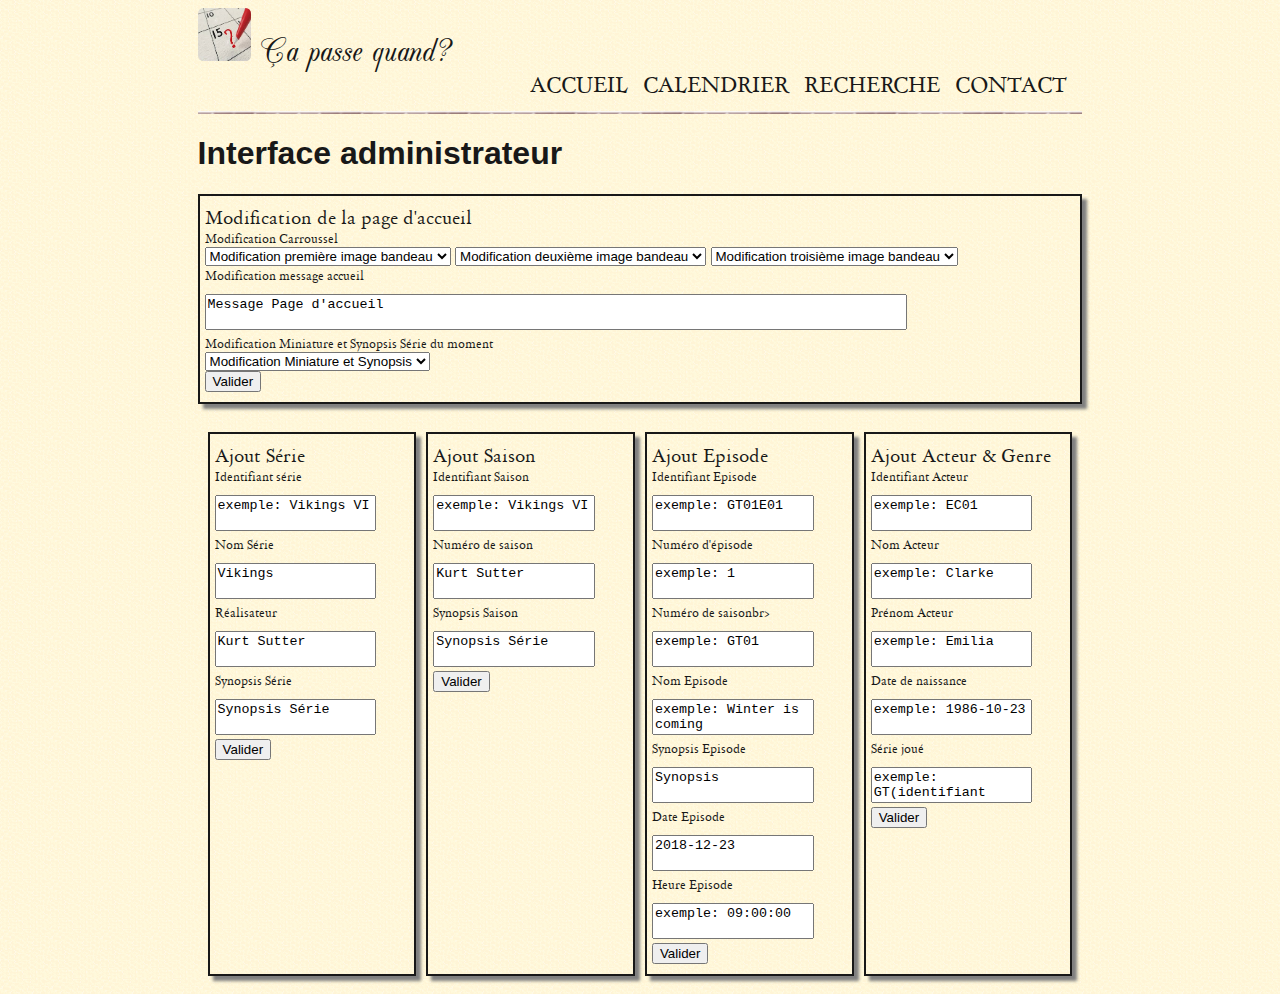
==== CaPasseQuand/admin.html @ e4734a2f "Ajout page admin ; connexion a faire , code php, et css a revoir" ====
<!DOCTYPE html>
<html>
    <head>
        <meta charset="utf-8" />
        <link rel="stylesheet" href="style_admin.css" />
        <title>Ça passe quand</title>
    </head>
    
    <body>
        <div id="bloc_page">
            <header>
                <div id="titre_principal">
                    <div id="logo">
                        <img src="images/logo.jpg" alt="Logo" />
                        <h1>Ça passe quand?</h1>    
                    </div>
                    <h2></h2>
                </div>
                
                <nav>
                    <ul>
                        <li><a href="#">Accueil</a></li>
                        <li><a href="calendrier.html">Calendrier</a></li>
                        <li><a href="#">Recherche</a></li>
                        <li><a href="#">Contact</a></li>
                    </ul>
                </nav>
            </header>
			
			<div id="">
                
            <h1>Interface administrateur</h1>
						
			<div class="modifPageAccueil">
				<titreGroupe>Modification de la page d'accueil<br></titreGroupe>
				
				<titreEntete>Modification Carroussel</titreEntete>	
				<form action="">
					<select name="bandeau1">
						<option value="" disabled selected="selected">Modification première image bandeau</option>
					
					</select>
					
					<select name="bandeau2">
						<option value="" disabled selected="selected">Modification deuxième image bandeau</option>
					
					</select>
					
					<select name="bandeau3">
						<option value="" disabled selected="selected">Modification troisième image bandeau</option>
					
					</select>
				
				<br>
				
				<titreEntete>Modification message accueil<br></titreEntete>
					<textarea name="descriptAccueil" class="textArea">Message Page d'accueil</textarea>
				<br>
				
				<titreEntete>Modification Miniature et Synopsis Série du moment<br></titreEntete>	
					<select name="miniature">
						<option value="" disabled selected="selected">Modification Miniature et Synopsis</option>
					</select>
				<br>	
				
				<input type="submit" value="Valider">	
				</form>
				
				
            </div>
			
			<br>
			<div id="AjoutElement">
			<div class="ajoutSerie elementTableau" >
				<titreGroupe>Ajout Série<br></titreGroupe>
				
				<form action="">
					<titreEntete>Identifiant série<br></titreEntete>
					<textarea name="AjoutIdSerie" class="textArea">exemple: Vikings VI</textarea>
					<br>
					
					<titreEntete>Nom Série<br></titreEntete>
					<textarea name="AjoutNomSerie" class="textArea">Vikings</textarea>
					<br>
					
					<titreEntete>Réalisateur<br></titreEntete>
					<textarea name="AjoutRealisateur" class="textArea">Kurt Sutter</textarea>
					<br>
					
					<titreEntete>Synopsis Série<br></titreEntete>
					<textarea name="AjoutSynopsisSerie" class="textArea">Synopsis Série</textarea>
					<br>
					
					
					<input type="submit" value="Valider">	
				</form>
			</div>
			
			
			<div class="ajoutSaison elementTableau">
				<titreGroupe>Ajout Saison<br></titreGroupe>
				
				<form action="">
					<titreEntete>Identifiant Saison<br></titreEntete>
					<textarea name="AjoutIdSerie" class="textArea">exemple: Vikings VI</textarea>
					<br>				
				
					<titreEntete>Numéro de saison<br></titreEntete>
					<textarea name="AjoutNumeroSaison" class="textArea">Kurt Sutter</textarea>
					<br>
					
					<titreEntete>Synopsis Saison<br></titreEntete>
					<textarea name="AjoutSynopsisSaison" class="textArea">Synopsis Série</textarea>
					<br>
					
					
					<input type="submit" value="Valider">	
				</form>
			</div>
			
			<div class="ajoutEpisode elementTableau">
				<titreGroupe>Ajout Episode<br></titreGroupe>
				
				<form action="">
					<titreEntete>Identifiant Episode<br></titreEntete>
					<textarea name="AjoutIdEpisode" class="textArea">exemple: GT01E01</textarea>
					<br>				
				
					<titreEntete>Numéro d'épisode<br></titreEntete>
					<textarea name="AjoutNumeroEpisode" class="textArea">exemple: 1</textarea>
					<br>
					
					<titreEntete>Numéro de saisonbr></titreEntete>
					<textarea name="AjoutNumSaisonEpisode" class="textArea">exemple: GT01</textarea>
					<br>
					
					<titreEntete>Nom Episode<br></titreEntete>
					<textarea name="AjoutNomEpisode" class="textArea">exemple: Winter is coming</textarea>
					<br>
					
					<titreEntete>Synopsis Episode<br></titreEntete>
					<textarea name="AjoutSynopsisEpisode" class="textArea">Synopsis</textarea>
					<br>
					
					<titreEntete>Date  Episode<br></titreEntete>
					<textarea name="AjoutDateEpisode" class="textArea">2018-12-23</textarea>
					<br>
					
					<titreEntete>Heure Episode<br></titreEntete>
					<textarea name="AjoutHeureEpisode" class="textArea">exemple: 09:00:00</textarea>
					<br>
					
					<input type="submit" value="Valider">	
				</form>
			</div>
			
			<div class="ajoutActeurGenre elementTableau">
				<titreGroupe>Ajout Acteur & Genre<br></titreGroupe>
				
				<form action="">
					<titreEntete>Identifiant Acteur<br></titreEntete>
					<textarea name="AjoutIdEpisode" class="textArea">exemple: EC01</textarea>
					<br>				
				
					<titreEntete>Nom Acteur<br></titreEntete>
					<textarea name="AjoutNomActeur" class="textArea">exemple: Clarke</textarea>
					<br>
					
					<titreEntete>Prénom Acteur<br></titreEntete>
					<textarea name="AjoutPrénomActeur" class="textArea">exemple: Emilia</textarea>
					<br>
					
					<titreEntete>Date de naissance<br></titreEntete>
					<textarea name="AjoutDateActeur" class="textArea">exemple: 1986-10-23</textarea>
					<br>
					
					<titreEntete>Série joué<br></titreEntete>
					<textarea name="AjoutLienActeurSerie" class="textArea">exemple: GT(identifiant série)</textarea>
					<br>
					
					
					<input type="submit" value="Valider">	
				</form>
			</div>
			</div>
    </body>
</html>
---- CaPasseQuand/style_admin.css ----
/* Définition des polices personnalisées */

@font-face
{
    font-family: 'BallparkWeiner';
    src: url('polices/ballpark.eot');
    src: url('polices/ballpark.eot?#iefix') format('embedded-opentype'),
         url('polices/ballpark.woff') format('woff'),
         url('polices/ballpark.ttf') format('truetype'),
         url('polices/ballpark.svg#BallparkWeiner') format('svg');
    font-weight: normal;
    font-style: normal;
}

@font-face
{
    font-family: 'Strawberry';
    src: url('polices/Strawberry.ttf') format('truetype');
    font-weight: normal;
    font-style: normal;
}

@font-face{
	font-family: 'cac_champagneregular';
    src: url('polices/cacchampagne_regular_macroman/cac_champagne-webfont.eot');
    src: url('polices/cacchampagne_regular_macroman/cac_champagne-webfont.eot?#iefix') format('embedded-opentype'),
         url('polices/cacchampagne_regular_macroman/cac_champagne-webfont.woff') format('woff'),
         url('polices/cacchampagne_regular_macroman/cac_champagne-webfont.ttf') format('truetype'),
         url('polices/cacchampagne_regular_macroman/cac_champagne-webfont.svg#cac_champagneregular') format('svg');
	font-weight: normal;
    font-style: normal;
}

@font-face
{
    font-family: 'Dayrom';
    src: url('polices/dayrom.eot');
    src: url('polices/dayrom.eot?#iefix') format('embedded-opentype'),
         url('polices/dayrom.woff') format('woff'),
         url('polices/dayrom.ttf') format('truetype'),
         url('polices/dayrom.svg#Dayrom') format('svg');
    font-weight: normal;
    font-style: normal;
}

/* Eléments principaux de la page */

body
{
    background: url('images/fond_jaune.png');
    font-family: 'Trebuchet MS', Arial, sans-serif;
    color: #181818;
}

#bloc_page
{
    width: 70%;
    margin: auto;
}

section h1, footer h1, nav a
{
    font-family: Dayrom, serif;
    font-weight: normal;
    text-transform: uppercase;
}

/* Header */

header
{
    background: url('images/separateur.png') repeat-x bottom;
    display: flex;
    justify-content: space-between;
    align-items: flex-end;
}

#titre_principal
{
    display: flex;
	width: 30%;
    height: 10%;
    flex-direction: column;
}

#logo
{
    display: flex;
    flex-direction: row;
    align-items: baseline;
}

#logo img
{
	width: 20%;
	border-radius: 10%;
}

header h1
{
    font-family: cac_champagneregular ,Arial, serif;
    font-size: 2.5em;
    font-weight: normal;
    margin: 0 0 0 10px;
}

titreGroupe
{
    font-family: Dayrom, serif;
    font-size: 1.1em;
    margin-top: 0px;
    font-weight: normal;
}


titreEntete
{
    font-family: Dayrom, serif;
    font-size: 12px;
    margin-top: 0px;
    font-weight: normal;
}
/* Navigation */

nav ul
{
    list-style-type: none;
    display: flex;
}

nav li
{
    margin-right: 15px;
}

nav a
{
    font-size: 1.3em;
    color: #181818;
    padding-bottom: 3px;
    text-decoration: none;
}

nav a:hover
{
    color: #760001;
    border-bottom: 3px solid #760001;
}

/* Bannière */

.modifPageAccueil{

border:solid 2px;
box-shadow:5px 5px 3px grey;
padding:10px 5px;

}

.textArea{
margin-top:10px;
width:80%;

}

.ajoutSerie{

border:solid 2px;
box-shadow:5px 5px 3px grey;
padding:10px 5px;
width:25%;

}

.ajoutSaison{

border:solid 2px;
box-shadow:5px 5px 3px grey;
padding:10px 5px;
width:25%;
position: relative;


}

.ajoutEpisode{

border:solid 2px;
box-shadow:5px 5px 3px grey;
padding:10px 5px;
width:25%;
position: relative;


}


.ajoutActeurGenre{

border:solid 2px;
box-shadow:5px 5px 3px grey;
padding:10px 5px;
position: relative;


}

#AjoutElement{
	display:table;
	border-collapse: separate;
  border-spacing: 10px;

  
  
	
}

.elementTableau{
	display: table-cell;
	margin-left: 6px;
}

textarea {
	resize: none;
}


/* Corps */
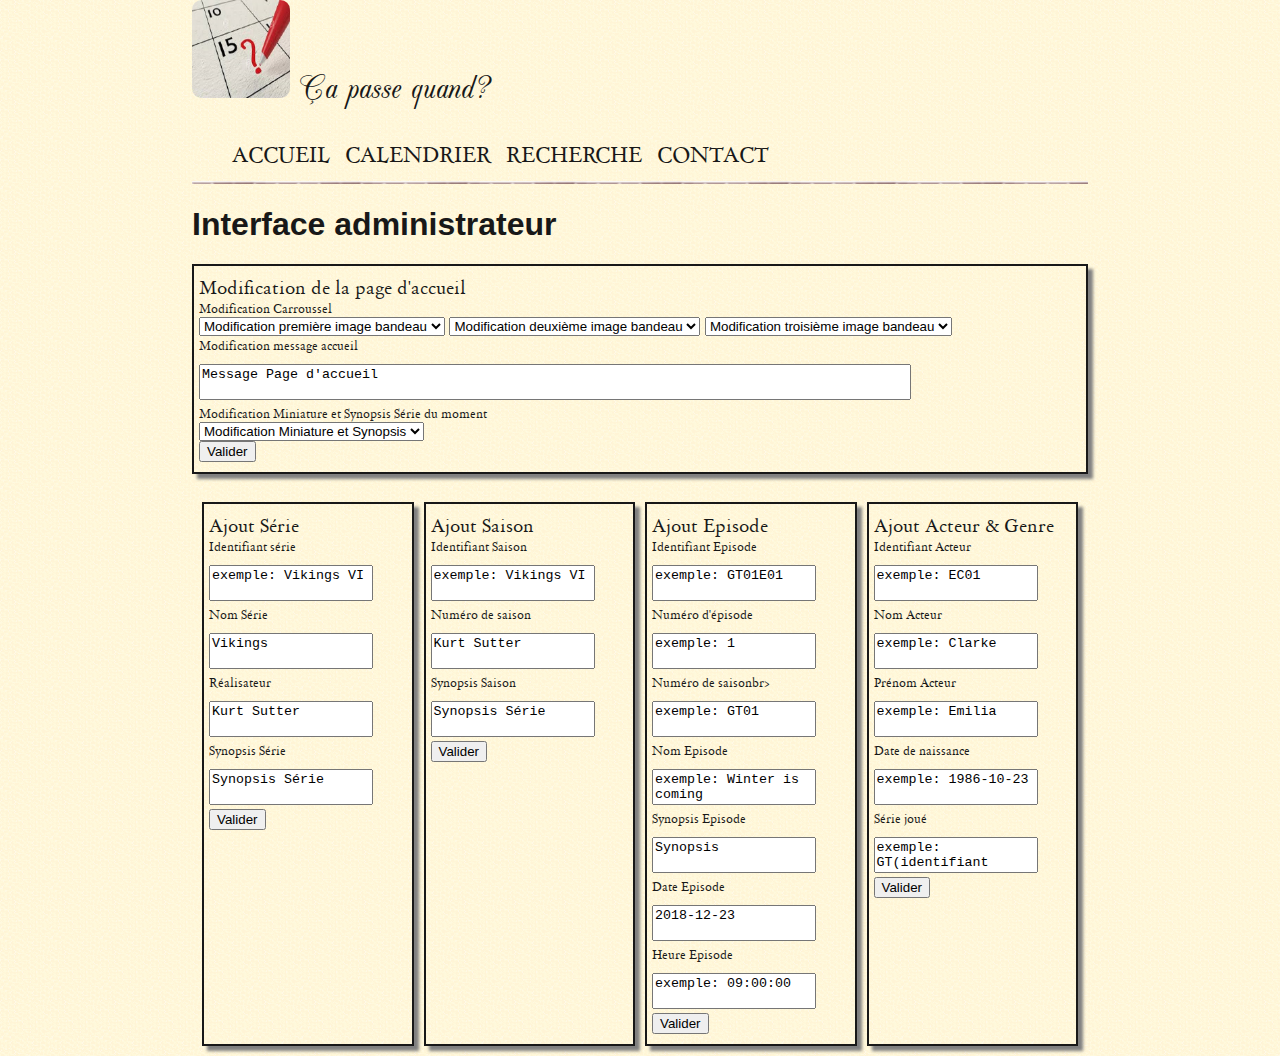
==== commit 5f883117: "Banniere fini et liée a la BD, suppression de fichier inutiles" ====
--- a/CaPasseQuand/admin.html
+++ b/CaPasseQuand/admin.html
@@ -2,7 +2,7 @@
 <html>
     <head>
         <meta charset="utf-8" />
-        <link rel="stylesheet" href="style_admin.css" />
+        <link rel="stylesheet" href="Css/Admin.css" />
         <title>Ça passe quand</title>
     </head>
     
--- a/CaPasseQuand/Css/Admin.css
+++ b/CaPasseQuand/Css/Admin.css
@@ -0,0 +1,104 @@
+@import url("style.css");
+
+titreGroupe
+{
+    font-family: Dayrom, serif;
+    font-size: 1.1em;
+    margin-top: 0px;
+    font-weight: normal;
+}
+
+
+titreEntete
+{
+    font-family: Dayrom, serif;
+    font-size: 12px;
+    margin-top: 0px;
+    font-weight: normal;
+}
+/* Navigation */
+
+
+
+/* Bannière */
+
+.modifPageAccueil{
+
+border:solid 2px;
+box-shadow:5px 5px 3px grey;
+padding:10px 5px;
+
+}
+
+.textArea{
+margin-top:10px;
+width:80%;
+
+}
+
+.ajoutSerie{
+
+border:solid 2px;
+box-shadow:5px 5px 3px grey;
+padding:10px 5px;
+width:25%;
+
+}
+
+.ajoutSaison{
+
+border:solid 2px;
+box-shadow:5px 5px 3px grey;
+padding:10px 5px;
+width:25%;
+position: relative;
+
+
+}
+
+.ajoutEpisode{
+
+border:solid 2px;
+box-shadow:5px 5px 3px grey;
+padding:10px 5px;
+width:25%;
+position: relative;
+
+
+}
+
+
+.ajoutActeurGenre{
+
+border:solid 2px;
+box-shadow:5px 5px 3px grey;
+padding:10px 5px;
+position: relative;
+
+
+}
+
+#AjoutElement{
+	display:table;
+	border-collapse: separate;
+  border-spacing: 10px;
+
+  
+  
+	
+}
+
+.elementTableau{
+	display: table-cell;
+	margin-left: 6px;
+}
+
+textarea {
+	resize: none;
+}
+
+
+/* Corps */
+
+
+
